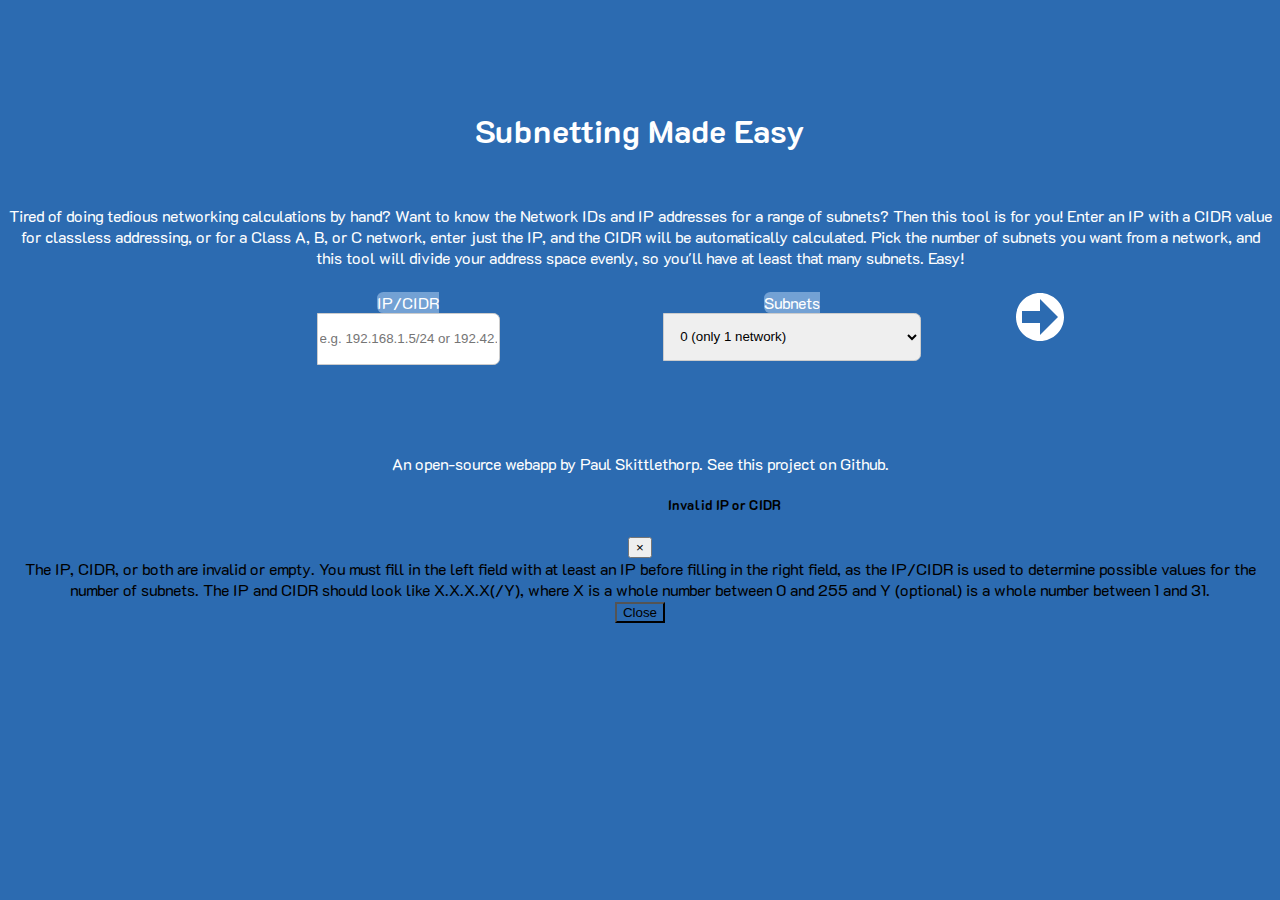
==== index.html @ 000f009d "starting to add checkbox functionality for toggling how results are displayed" ====
<!DOCTYPE html>
<html xmlns="http://www.w3.org/1999/xhtml" lang="en" xml:lang="en">
<head>
	<meta charset="utf-8" />
	<link rel="stylesheet" href="https://stackpath.bootstrapcdn.com/bootstrap/4.1.3/css/bootstrap.min.css" integrity="sha384-MCw98/SFnGE8fJT3GXwEOngsV7Zt27NXFoaoApmYm81iuXoPkFOJwJ8ERdknLPMO" crossorigin="anonymous">
	<link href="https://fonts.googleapis.com/css?family=K2D" rel="stylesheet">
	<link rel="stylesheet" type="text/css" href="style.css">
	<script src="svg-injector.min.js"></script>
	<script>
	   // Elements to inject
   	   var mySVGsToInject = document.querySelectorAll('.iconic-sprite');
       // Do the injection
       SVGInjector(mySVGsToInject);
	</script>
	<title>Subnet Calculator (beta)</title>
</head>
<body id="bootstrap-overrides">
	<img src="open-iconic.svg" class="iconic-sprite" style="display:none;" />
	<div class="jumbotron jumbotron-fluid">
	<div class="container">
		<div id="button-and-headline">
		<div class="arrow-box" id="arrow-box-back" style="display:none;">
			<svg viewBox="0 0 8 8" class="icon">
				<use xlink:href="open-iconic.svg#arrow-circle-left" class="icon-arrow-circle-left" id="back-arrow"></use>
			</svg>
		</div>
    	<h1 class="display-4">Subnetting Made Easy</h1>
    	</div>
	    <div id="header-message-intro">
	    	<p class="lead">Tired of doing tedious networking calculations by hand? Want to know the Network IDs and IP addresses for a range of subnets? Then this tool is for you! Enter an IP with a CIDR value for classless addressing, or for a Class A, B, or C network, enter just the IP, and the CIDR will be automatically calculated. Pick the number of subnets you want from a network, and this tool will divide your address space evenly, so you'll have at least that many subnets. Easy!</p>
	    </div>
	    <div id="header-message-results" style="display: none;">
	    	<p class="lead">Here are the results. Click the back button to edit your input and recalculate.</p>
	    </div>
  	</div>
	</div>
	<div class="card-deck" id="card-deck-id" style="display: none;">
		  <div class="card bg-light mb-3" style="max-width: 18rem;">
			  <div class="card-header">Your Input</div>
			  <div class="card-body scroll">
				    <ul class="list-group list-group-flush" id="input-summary">
					</ul>
			   </div>
			  </div>
			  <div class="card bg-light mb-3" style="max-width: 18rem;">
			  	  <div id="network-header-and-checkbox">
				  <div class="card-header" id="network-header">Networks</div>
				  <svg viewBox="0 0 8 8" class="icon" id="viewbox-chevron-bottom">
					<use xlink:href="open-iconic.svg#chevron-bottom" class="icon-chevron-bottom" id="chevron-bottom-networks"></use>
				  </svg>
				  </div>
				  <div class="card-body scroll">
					    <ul class="list-group list-group-flush" id="network-id-list">
						</ul>
				   </div>
			  </div>
			<div class="card bg-light mb-3" style="max-width: 18rem;">
			  <div class="card-header">Address Ranges</div>
			  <div class="card-body scroll">
				    <ul class="list-group list-group-flush" id="address-range-list">
					</ul>
			   </div>
			  </div>
			<div class="card bg-light mb-3" style="max-width: 18rem;">
			  <div class="card-header">Statistics</div>
			  <div class="card-body scroll">
			     <ul class="list-group list-group-flush" id="statistics">
				 </ul>
			   </div>
			</div>
	</div>	
	<div class="container-2" id="container-2-id">
		<div class="input-group mb-3" id="input-group-1">
		  <div class="input-group-prepend">
		    <span class="input-group-text" id="ip-and-cidr-group">IP/CIDR</span>
		  </div>
		  <input type="text" aria-label="ipAddress" class="form-control" placeholder="e.g. 192.168.1.5/24 or 192.42.53.12" id="ipAndCidr">
		</div>
		<div class="input-group mb-3" id="selector-input-group">
		  <div class="input-group-prepend">
		    <label class="input-group-text" for="inputGroupSelect01">Subnets</label>
		  </div>
		  <select class="subnet-select" id="numSubnets">
		    <option selected value="0">0 (only 1 network)</option>
		    <option value="1">2</option>
		    <option value="2">4</option>
		    <option value="3">8</option>
		    <option value="4">16</option>
		    <option value="5">32</option>
		    <option value="6">64</option>
		    <option value="7">128</option>
		    <option value="8">256</option>
		    <option value="9">512</option>
		    <option value="10">1024</option>
		    <option value="11">2048</option>
		    <option value="12">4096</option>
		    <option value="13">8192</option>
		    <option value="14">16384</option>
		  </select>
		</div>
		<div class="arrow-box" id="arrow-box-forward">
		<svg viewBox="0 0 8 8" class="icon">
			<use xlink:href="open-iconic.svg#arrow-circle-right" class="icon-arrow-circle-right" id="forward-arrow"></use>
		</svg>
		</div>
	</div>
	<div class="author-info" id="authorInfo">
		<p>An open-source webapp by Paul Skittlethorp.<a href="https://github.com/paulskicoa/subnet-calculator" target="_blank"> See this project on Github.</a></p>
	</div>
	<!-- Modal -->
	<div class="modal fade" id="invalidInputModal" tabindex="-1" role="dialog" aria-labelledby="invalidInputModalTitle" aria-hidden="true">
	  <div class="modal-dialog modal-dialog-centered" role="document">
	    <div class="modal-content">
	      <div class="modal-header">
	        <h5 class="modal-title" id="invalidInputModalTitle">Invalid IP or CIDR</h5>
	        <button id="modal-close-top" type="button" class="close" data-dismiss="modal" aria-label="Close">
	          <span aria-hidden="true">&times;</span>
	        </button>
	      </div>
	      <div class="modal-body">
	        The IP, CIDR, or both are invalid or empty. You must fill in the left field with at least an IP before filling in the right field, as the IP/CIDR is used to determine possible values for the number of subnets. The IP and CIDR should look like X.X.X.X(/Y), where X is a whole number between 0 and 255 and Y (optional) is a whole number between 1 and 31.
	      </div>
	      <div class="modal-footer">
	        <button type="button" class="btn btn-secondary" id="modal-close" data-dismiss="modal">Close</button>
	      </div>
	    </div>
	  </div>
	</div>
	<script src="https://code.jquery.com/jquery-3.3.1.js" integrity="sha256-2Kok7MbOyxpgUVvAk/HJ2jigOSYS2auK4Pfzbm7uH60=" crossorigin="anonymous"></script>
	<script src="https://stackpath.bootstrapcdn.com/bootstrap/4.1.3/js/bootstrap.min.js" integrity="sha384-ChfqqxuZUCnJSK3+MXmPNIyE6ZbWh2IMqE241rYiqJxyMiZ6OW/JmZQ5stwEULTy" crossorigin="anonymous"></script>
	<script type="text/javascript" src="objectoriented.js"></script>
	<script type="text/javascript" src="script.js"></script>
</body>
</html>
---- style.css ----
body {
	font-family: 'K2D', sans-serif;
	background-color: #2C6BB1;
	text-align: center;
}

.jumbotron, .jumbotron-fluid {
	color: white;
	background-color: #2C6BB1;
}

.container-2 {
	display: flex;
	justify-content: center;
	padding-bottom: 2rem;
}

.input-group {
	margin: 0.5rem;
}

#input-group-1 {
	width: 23rem;
}

.input-group-text {
	border: 0;
	color: white;
	background-color: #73A1D4;
	border-top-left-radius: 0.4rem;
	border-bottom-left-radius: 0.4rem;
}

div.jumbotron.jumbotron-fluid {
	padding-top: 5rem;
	margin-bottom: 0;
}

.card-deck {
	justify-content: center;
	/* margins to offset the -15px set by bootstrap, otherwise the content will overflow */
	margin-left: 0px;
	margin-right: 0px;
	max-height: 20rem; /* 320px at default 16px = 1rem */
	align-items: flex-start; /* columns will be different widths */
	
}

.card {
	transition: all 0.5s;
}

.card:hover {
	transform: scale(1.1);
}

.card:hover .card-header {
	background-color: #FFAD2F;
}

.author-info {
	padding-top: 2rem;
	color: white;
	text-align: center;
}

 .card-header {
	text-align: center;
	transition: background-color 0.5s;
	border-bottom: 0;
}

 .card-body {
	text-align: center;
	color: black;
}

 .scroll {
	max-height: 20rem;
    overflow-y: auto;
}

ul {
	list-style-type: none;
}

#header-message {
	margin-top: 2rem;
}

#button-and-headline {
	display: flex;
	align-items: center;
	justify-content: center;
	padding-bottom: 1rem;
}

.icon {
	width: 3rem;
	height: 3rem;
}

.icon-arrow-circle-left {
	fill: white;
	transition: fill 0.5s;
}

#arrow-box-back:hover .icon-arrow-circle-left {
	fill: #FFAD2F;
}

#arrow-box-back:hover {
	transform: scale(1.1);
	cursor: pointer;
}

#arrow-box-back {
	margin-right: 2rem;
	transition: all 0.5s;
}

.icon-arrow-circle-right {
	fill: white;
	transition: fill 0.5s;
}

#arrow-box-forward:hover .icon-arrow-circle-right {
	fill: #FFAD2F;
}

#arrow-box-forward:hover {
	transform: scale(1.1);
	cursor: pointer;
}

#arrow-box-forward {
	transition: all 0.5s;
	margin-left: 2rem;
	position: relative;
	top: 0.55rem;
}

/* this block gets rid of bootstrap blue highlight on form field focus */
input[type="text"], textarea {
	outline: none;
	box-shadow: none !important;
	border: 1px solid #ccc !important;
}

select {
	outline: none;
	box-shadow: none !important;
	border: 1px solid #ccc !important;
}


#ipAndCidr {
	border-top-right-radius: 0.4rem;
	border-bottom-right-radius: 0.4rem;
	transition: all 0.1s;
}

#ipAndCidr:focus {
	border-width: 3px !important;
	border-style: solid !important; 
	border-color: #FFAD2F !important;
}

#numSubnets {
	border-top-right-radius: 0.4rem;
	border-bottom-right-radius: 0.4rem;
	transition: all 0.1s;
}

#numSubnets:focus {
	border-width: 3px !important;
	border-style: solid !important;
	border-color: #FFAD2F !important;
}

a {
	cursor: pointer;
	color: white;
	transition: all 0.5s;
	text-decoration: none;
}

a:hover {
	color: #FFAD2F;
	text-decoration: none;
}

#modal-close {
	background-color: #2C6BB1;
}

#invalidInputModalTitle {
	padding-left: 10.5rem;
}

.card-body-scroll {
	height: 100%;
}

.list-group {
	height: 100%;
}

.list-group-item {
	flex: 1;
}

.form-control {
	height: 3rem;
}

.subnet-select {
	height: 3rem;
	width: 70%;
	padding-left: 12px;
}

#selector-input-group {
	width: 23rem;
}

#network-header-and-checkbox {
	display: flex;
	align-items: center;
	padding-right: 1rem;
}

#network-header {
	flex: 1;
	padding-left: 4rem;
}

.icon-chevron-bottom {
	fill: #73A1D4;
}

#viewbox-chevron-bottom {
	height: 2rem;
	width: 2rem;
}
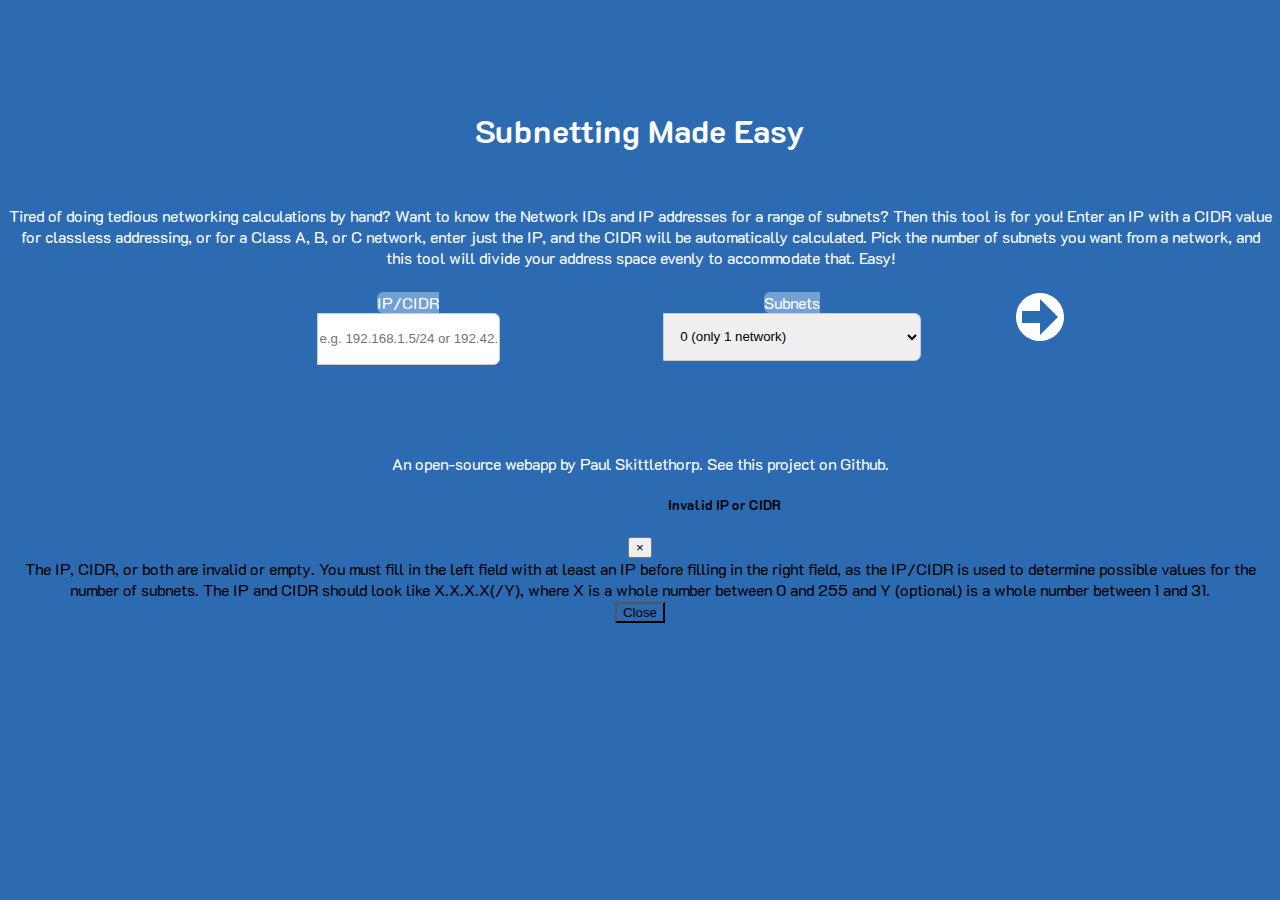
==== commit 9f8e4c7b: "bug fix" ====
--- a/index.html
+++ b/index.html
@@ -27,7 +27,7 @@
     	<h1 class="display-4">Subnetting Made Easy</h1>
     	</div>
 	    <div id="header-message-intro">
-	    	<p class="lead">Tired of doing tedious networking calculations by hand? Want to know the Network IDs and IP addresses for a range of subnets? Then this tool is for you! Enter an IP with a CIDR value for classless addressing, or for a Class A, B, or C network, enter just the IP, and the CIDR will be automatically calculated. Pick the number of subnets you want from a network, and this tool will divide your address space evenly, so you'll have at least that many subnets. Easy!</p>
+	    	<p class="lead">Tired of doing tedious networking calculations by hand? Want to know the Network IDs and IP addresses for a range of subnets? Then this tool is for you! Enter an IP with a CIDR value for classless addressing, or for a Class A, B, or C network, enter just the IP, and the CIDR will be automatically calculated. Pick the number of subnets you want from a network, and this tool will divide your address space evenly to accommodate that. Easy!</p>
 	    </div>
 	    <div id="header-message-results" style="display: none;">
 	    	<p class="lead">Here are the results. Click the back button to edit your input and recalculate.</p>
@@ -44,13 +44,26 @@
 			  </div>
 			  <div class="card bg-light mb-3" style="max-width: 18rem;">
 			  	  <div id="network-header-and-checkbox">
-				  <div class="card-header" id="network-header">Networks</div>
-				  <svg viewBox="0 0 8 8" class="icon" id="viewbox-chevron-bottom">
-					<use xlink:href="open-iconic.svg#chevron-bottom" class="icon-chevron-bottom" id="chevron-bottom-networks"></use>
-				  </svg>
+					  <div class="card-header" id="network-header">Networks</div>
+					  <div class="dropdown">
+					  	<button class="dropdown-toggle" type="button" id="network-dropdown-menu-button" data-toggle="dropdown" aria-haspopup="true" aria-expanded="true">
+					  		<svg viewBox="0 0 8 8" class="icon" id="viewbox-cog">
+							<use xlink:href="open-iconic.svg#cog" class="icon-cog" id="cog-network"></use>
+					  		</svg>
+					    </button>
+					    <ul class="dropdown-menu checkbox-menu allow-focus" aria-labelledby="network-dropdown-menu-button">
+					  	<li>
+					  		<label>
+					  			<input type="checkbox" id="network-checkbox"> Hide trailing zeroes
+					  		</label>
+					  	</li>
+					  </ul>
+					  </div>
 				  </div>
 				  <div class="card-body scroll">
-					    <ul class="list-group list-group-flush" id="network-id-list">
+					    <ul class="list-group list-group-flush" id="network-id-list" style="display: none;">
+						</ul>
+						<ul class="list-group list-group-flush" id="network-id-list-trailing-zeroes">
 						</ul>
 				   </div>
 			  </div>
@@ -127,6 +140,7 @@
 	  </div>
 	</div>
 	<script src="https://code.jquery.com/jquery-3.3.1.js" integrity="sha256-2Kok7MbOyxpgUVvAk/HJ2jigOSYS2auK4Pfzbm7uH60=" crossorigin="anonymous"></script>
+	<script src="https://cdnjs.cloudflare.com/ajax/libs/popper.js/1.12.9/umd/popper.min.js" integrity="sha384-ApNbgh9B+Y1QKtv3Rn7W3mgPxhU9K/ScQsAP7hUibX39j7fakFPskvXusvfa0b4Q" crossorigin="anonymous"></script>
 	<script src="https://stackpath.bootstrapcdn.com/bootstrap/4.1.3/js/bootstrap.min.js" integrity="sha384-ChfqqxuZUCnJSK3+MXmPNIyE6ZbWh2IMqE241rYiqJxyMiZ6OW/JmZQ5stwEULTy" crossorigin="anonymous"></script>
 	<script type="text/javascript" src="objectoriented.js"></script>
 	<script type="text/javascript" src="script.js"></script>
--- a/style.css
+++ b/style.css
@@ -47,16 +47,16 @@
 }
 
 .card {
-	transition: all 0.5s;
+	transition: all 0.1s;
 }
 
 .card:hover {
-	transform: scale(1.1);
-}
-
-.card:hover .card-header {
+	border: 3px solid #FFAD2F;
+}
+
+/*.card:hover .card-header {
 	background-color: #FFAD2F;
-}
+}*/
 
 .author-info {
 	padding-top: 2rem;
@@ -67,7 +67,7 @@
  .card-header {
 	text-align: center;
 	transition: background-color 0.5s;
-	border-bottom: 0;
+	background-color: #f8f9fa;
 }
 
  .card-body {
@@ -227,19 +227,47 @@
 #network-header-and-checkbox {
 	display: flex;
 	align-items: center;
-	padding-right: 1rem;
+	border-bottom: 1px solid rgba(0,0,0,.125);
 }
 
 #network-header {
 	flex: 1;
 	padding-left: 4rem;
-}
-
-.icon-chevron-bottom {
-	fill: #73A1D4;
-}
-
-#viewbox-chevron-bottom {
-	height: 2rem;
-	width: 2rem;
+	border-bottom: 0;
+}
+
+#network-dropdown-menu-button {
+	background: transparent;
+	border: none;
+	outline: none;
+	color: transparent;
+	cursor: pointer;
+}
+
+#viewbox-cog {
+	width: 1.5rem;
+	height: 1.5rem;
+	
+}
+
+#cog-network {
+	fill: #212529;
+	opacity: 0.8;
+}
+
+.checkbox-menu li label {
+    display: block;
+    padding: 3px 10px;
+    clear: both;
+    font-weight: normal;
+    line-height: 1.42857143;
+    color: #333;
+    white-space: nowrap;
+    margin:0;
+}
+
+.checkbox-menu li input {
+    margin: 0px 5px;
+    top: 2px;
+    position: relative;
 }